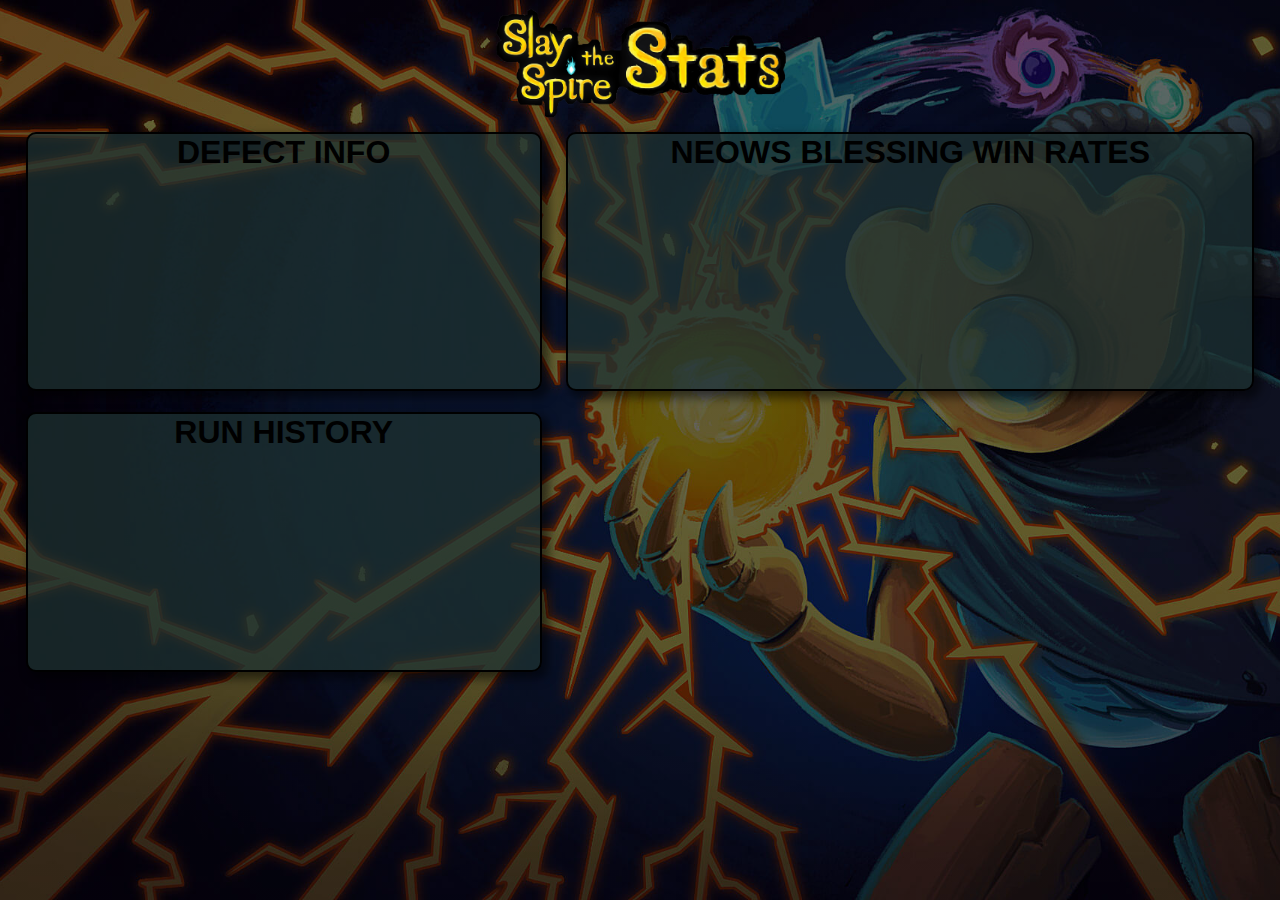
==== defect.html @ 84099cef "commit whole project to repo" ====
<!DOCTYPE html>
<html lang="en">
  <head>
    <link rel="icon" type="image/x-icon" href="media/favicon.ico">
    <meta charset="UTF-8">
    <meta name="viewport" content="width=device-width, initial-scale=1.0">
    <meta http-equiv="X-UA-Compatible" content="ie=edge">
    <title>Defect Stats</title>
    <link rel="stylesheet" href="styles/style.css">
  </head>
  <body>
    
      <div id="defect-bg" class="background">
        <div class="navbar">
          <a href="index.html">
            <img src="media/sts-stats-logo.png" class="logo" href="index.html">
          </a>
          <ul>
            <li><a  href="index.html">Home</a></li>
            <li id="i"><a  href="ironclad.html">Ironclad</a></li>
            <li id="s"><a  href="silent.html">Silent</a></li>
            <li id="d"><a  href="defect.html">Defect</a></li>
            <li id="w"><a  href="watcher.html">Watcher</a></li>
          </ul>
        </div>

        <div class="content">
          <div class="cbox" id="overall">
            <h1>DEFECT INFO</h1>
          </div>
          <div class="cbox" id="neow">
            <h1>NEOWS BLESSING WIN RATES</h1>
          </div>
          <div class="cbox" id="runs">
            <h1>RUN HISTORY</h1>
          </div>
        </div>

      </div>
      
  </body>
</html>
---- styles/style.css ----
/*-------All Elements-------*/
* {
    margin: 0;
    padding: 0;
    font-family: sans-serif;
}

/*-------Whole Page + Backgrounds-------*/
html, body {
    height: 100%;
    /*home background*/
    .background {
        width: 100%;
        height: 100vh;
        background-image: linear-gradient(rgba(0, 0, 0, 0.6), rgba(0, 0, 0, 0.6)), 
                          url(../media/sts-stats-background.jpg);
        background-size: cover;
        background-position: center;
    }
    /*character backgrounds*/
    & #ironclad-bg {
        background-image: linear-gradient(rgba(0, 0, 0, 0.6), rgba(0, 0, 0, 0.6)), 
                        url(../media/sts-ironclad-background.jpg);
    }
    & #silent-bg {
        background-image: linear-gradient(rgba(0, 0, 0, 0.6), rgba(0, 0, 0, 0.6)), 
                        url(../media/sts-silent-background.webp);
    }
    & #defect-bg {
        background-image: linear-gradient(rgba(0, 0, 0, 0.6), rgba(0, 0, 0, 0.6)), 
                        url(../media/sts-defect-background.jpg);
    }
    & #watcher-bg {
        background-image: linear-gradient(rgba(0, 0, 0, 0.6), rgba(0, 0, 0, 0.6)), 
                        url(../media/sts-watcher-background.jpg);
    }
}

/*-------Navbar-------*/
.navbar {
    width: 100%;
    display: flex;
    align-items: center;
    justify-content: center;
    /*main title logo*/
    & .logo {
        width: 300px;
        margin: 0.4em 4em;
    }
    /*navigation tabs*/
    & ul {
        display: none;
        margin: 0 35px;
        /*tab sizing/spacing*/
        & li {
            list-style: none;
            display: inline-block;
            margin: 0 20px;
            padding: 7px;
            border-radius: 5px;
            /*tab txt decoration*/
            & a {
                text-decoration: none;
                font-size: 1.9em;
                font-weight: bold;
                color: goldenrod;
                text-transform: uppercase;
                -webkit-text-stroke-color: black;
                -webkit-text-stroke-width: 2px;
            }
        }
        & #i > a {
            color: rgb(145, 6, 6);
        }
        & #s > a {
            color: rgb(12, 139, 12);
        }
        & #d > a {
            color: rgb(115, 158, 237);
        }
        & #w > a {
            color: rgb(130, 15, 130);
        }
        /*tab hover effect*/
        & li:hover {
            transition: 0.3s;
            background-color: rgb(30, 50, 50);
        }
    }
    /*run files input/upload*/
    & #file-input {
        display: none;
        & label, input {
            color: white;
        }
    }
}

/*-------Main Content Layout-------*/
.content {
    width: 96%;
    height: 60%;
    margin: 0 2%;
    display: grid;
    grid-template-columns: 3fr 4fr;
    grid-auto-rows: minmax(235px, auto); 
    column-gap: 2%;
    row-gap: 4%;
    /*home content boxes*/
    & .home-cbox {
        text-align: center;
        background-color: rgba(30, 50, 50, 0.75);
        border-radius: 10px;
        border: solid 2px goldenrod;
        box-shadow: 5px 5px 10px 2px rgba(0,0,0,.5);
    }
    /*character page content boxes*/
    & .cbox {
        text-align: center;
        background-color: rgba(30, 50, 50, 0.75);
        border-radius: 10px;
        border: solid 2px black;
        box-shadow: 5px 5px 10px 2px rgba(0,0,0,.5);
    }
    /*content box titles*/
    & .cbox-h {
        color: rgb(158,158,158);
        margin: 0.3em;
        display: inline-block;
        padding: 0 0.25em 0 0.25em;
        background-color: rgba(255, 255, 255, 0.15);
        border-radius: 5px;
        box-shadow: 5px 5px 10px 2px rgba(0,0,0,.3);
        cursor: default;
    }
    /*grid portion of content set for run history*/
    #runs-box {
        grid-column-start: 2;
        grid-column-end: 3;
        grid-row-start: 1;
        grid-row-end: 3;
    }
}

/*-------All Tables-------*/
/*remove all default table bordering*/
table, th, tr, td {
    border: none;
    border-collapse: collapse;
    border-spacing: 0;
}
/*rest of table styling*/
table {
    min-width: 540px;
    cursor: default;
    /*cell sizing*/
    & th, td {
        padding: 0.25em 1.5em 0.25em 1.5em;
    }
    /*table head*/
    & thead {
        box-sizing: border-box;
        border-bottom: 2px black solid;
    }
}

/*-------All Dialogs-------*/
dialog {
    outline: none;
    border-radius: 5px;
    border: 2px goldenrod solid;
}

/*-------No Bar Scrolling Divs-------*/
.scroller {
    overflow-y: scroll;
    scrollbar-width: none;
}
.scroller::-webkit-scrollbar {
    width: 0px;
    height: 0px;
}

/*-------Dropdown Menu Content-------*/
.dropdown-content {
    display: none;
    list-style: none;
}

/*-------Overall Info Box-------*/
#overall-box{
    display: flex;
    flex-direction: row;
    justify-content: space-between;
    /*char + wr containers*/
    & .char-wr-div {
        box-sizing: border-box;
            /* border: 1px solid black; */
        display: flex;
        flex-direction: column;
        justify-content: space-between;
        flex-shrink: 1;
        margin: 2em 1em 2em 1em;
        color: rgb(158,158,158);
        /*character imgs*/
        & img {
            box-sizing: border-box;
            /* border: 1px solid black; */
            margin: auto;
            max-width: 100%;
            height: auto;
        }
        & h1 {
            box-sizing: border-box;
            /* border: 1px solid black; */
        }
    }
    & #ironclad-wr {
        & img {
            margin: 0.7em 0;
        }
    }
    & #watcher-wr {
        & img {
            margin: 0.55em 0;
        }
    }
    & #silent-wr {
        & img {
            margin: 0.1em 0;
        }
    }
    /*wins/games dialog boxes*/
    & dialog {
        position: absolute;
        text-align: center;
        padding: 0.5em;
        color: rgb(158,158,158);
        background-color: rgb(28, 32, 32);
    }
}

/*-------Neow's Blessing Box-------*/
#neow-box {
    height: 260px;
    /*neow search input container*/
    & #neow-search {
        text-align: right;
        margin: 0.2em 1.5em;
        /*all inside search container*/
        & * {
            color: black;
            background-color: rgba(255, 255, 255, 0.15);
            font-size: 1.5em;
            border-radius: 5px;
            border: none;
            outline: none;
        }
        /*neow search user input*/
        & input {
            padding: 0 0.1em;
            box-shadow: 5px 5px 10px 2px rgba(0,0,0,.3);
        }
        & input::placeholder {
            color: rgb(0, 0, 0, 0.5);
        }
        & input:focus {
            background-color: rgb(255, 255, 255, 0.25);
        }
    }
    /*neow win rates table*/
    & #nw-table-div {
        margin: 0.5em auto;
        box-sizing: border-box;
        max-width: 540px;
        box-shadow: 5px 5px 10px 2px rgba(0,0,0,.3);
        /*neow table head*/
        & #nw-head th {
            padding: 0.25em 0.2em;
        }
        /*neow table body*/
        & #nw-body-div {
            max-height: 168px;
            border-radius: 5px;
            & tr {
                height: 42px;
                font-size: 1.1em;
            }
        }
    }
    /*neow cost table dialog boxes*/
    & #nw-cost-modal {
        position: absolute;
        & table {
            color: #1F2320;
            background-color: rgb(158,158,158);
            border-radius: 5px;
            & thead {
                background-color: rgb(139, 139, 139);
            }
            & tbody {
                & tr:nth-child(even) {
                    background-color: rgb(139, 139, 139);
                }
            }
            & tr {
                text-align: center;
            }
        }
    }
}

/*-------Run History Box-------*/
#runs-box {
    display: flex;
    flex-direction: column;
    align-items: center;
    height: 510px;
    max-width: 800px;
    background: rgba(30, 50, 50, 0.75);
    /*run history box header - title + filter buttons*/
    & #runs-header {
        width: 96%;
        display: flex;
        align-items: center;
        justify-content: space-between;
        /* run history box title */
        & #runs-h {
            margin: 0.3em 0.5em;
        }
        /* filter drop down menu */
        & .dropdown {
            display: block;
            position: relative;
            cursor: pointer;
            font-weight: bold;
            /* filter button */
            & #filter-btn {
                all: unset;
                box-sizing: border-box;
                display: inline-flex;
                align-items: center;
                height: 36px;
                margin: 0 1em;
                padding: 0 0.6em;
                color: rgb(158,158,158);
                background-color: rgba(255, 255, 255, 0.15);
                border-bottom: 1px solid transparent;
                border-radius: 5px;
                box-shadow: 5px 5px 10px 2px rgba(0,0,0,.3);
                & svg {
                    margin-right: 0.2em;
                }
            }
            /* filter dropdown content */
            & .dropdown-content {
                position: absolute;
                top: 37px;
                right: 0px;
                margin: 0 1em;
                min-width: 160px;
                z-index: 1;
                color: #1F2320;
                background-color: #9e9e9e;
                border-bottom-left-radius: 5px;
                border-bottom-right-radius: 5px;
                border-top-left-radius: 5px;
                box-shadow: 5px 5px 10px 0px rgba(0,0,0,.3);
                /* indv dropdown items */
                & .dropdown-item {
                    display: block;
                    padding: 0.3em 0.5em;
                    & .dropdown-exp-head {
                        display: flex;
                        justify-content: space-between;
                        align-items: center;
                        & * {
                            margin: 0 0.1em;
                            display: inline-block;
                        }
                    }
                    & .dropdown-exp-list {
                        list-style: none;
                        margin: 0.2em auto auto auto;
                        display: none;
                        text-align: left;
                        & .dropdown-exp-item {
                            margin: 0 0 0 0.5em;
                        }
                    }
                }
                & .dropdown-item:not(#dropdown-button):hover {
                    background-color: #8b8b8b;
                }
                & #dropdown-button {
                    cursor: default;
                    & #apply-btn {
                        color: #1F2320;
                        font-weight: bold;
                        cursor: pointer;
                        padding: 0.2em 0.4em;
                        border: 1px #1F2320 solid;
                        border-radius: 3px;
                    }
                    & #apply-btn:hover {
                        background-color: #d9d9d9;
                    }
                }
                .dropdown-item:first-child {
                    border-top-left-radius: 5px;
                }
                .dropdown-item:last-child {
                    border-bottom-left-radius: 5px;
                    border-bottom-right-radius: 5px;
                }
            }
        }
        /* dropdown hover effects */
        & .dropdown:hover {
            & #filter-btn {
            color: #1F2320;
            background-color: rgb(158,158,158);
            /* background-color: rgb(33, 28, 24, 0.6); */
            /* border-bottom: 1px solid #1F2320; */
            box-shadow: 5px -5px 10px 0px rgba(0,0,0,.3);
            border-bottom-left-radius: 0px;
            border-bottom-right-radius: 0px;
            }
            & .dropdown-content {
                display: block;
                min-width: 160px;
            }
        }
    }
    /*runs table head container*/
    & #runs-tbl-head-div {
        padding: 0 0.5em 0 0.5em;
        width: 96%;
        /* runs table head */
        & #runs-head {
            width: 100%;
            color: rgb(158, 158, 158);
            /* cells */
            & th, td {
                box-sizing: border-box;
                font-weight: bold;
                padding: auto;
                text-align: center;
                border-bottom: 1px solid rgb(158, 158, 158);
            }
            /* spacing the headings by sizing them */
            & tr {
                & th {
                    width: 152px;
                }
                & td:nth-child(2) {
                    width: 215px;
                }
                & td:nth-child(3) {
                    width: 108px;
                }
                & td:nth-child(4) {
                    width: 90px;
                }
                & td:nth-child(5) {
                    width: 95px;
                }
            }    
        }
    }
    /*runs table container*/
    & #runs-table-div {
        padding: 0 0.5em 0 0.5em;
        width: 96%;
        /*runs table*/
        & #runs {
            border-collapse: separate;
            border-spacing: 0 0.5em;
            color: rgb(158, 158, 158);
            & tr {
                height: 80px;
                font-weight: bold;
                font-size: 1.35em;
                box-shadow: 5px 5px 8px 2px rgba(0,0,0,.3);
                /*borders for rows using cells*/
                & td {
                    border-top: 3px solid rgba(15,15,15,0.5);
                    border-bottom: 3px solid rgba(15,15,15,0.5);
                }
                & th {
                    border-top: 3px solid rgba(15,15,15,0.5);
                    border-bottom: 3px solid rgba(15,15,15,0.5);
                    border-left: 3px solid rgba(15,15,15,0.5);
                }
                & td:nth-child(6) {
                    border-right: 3px solid rgba(15,15,15,0.5);
                }
                & td:nth-child(2) {
                    white-space: nowrap;
                }
                /*more info on run buttons*/
                & .run-btn {
                    font-size: 0.75em;
                    border-radius: 5px;
                    padding: 0 0.2em;
                }
                & .run-btn:hover {
                    background-color: rgb(33, 28, 24, 0.6);
                    transition: 0.3s;
                    box-shadow: 5px 5px 5px 2px rgba(0,0,0,.3);
                    cursor: pointer;
                }
            }
        }
    }
}
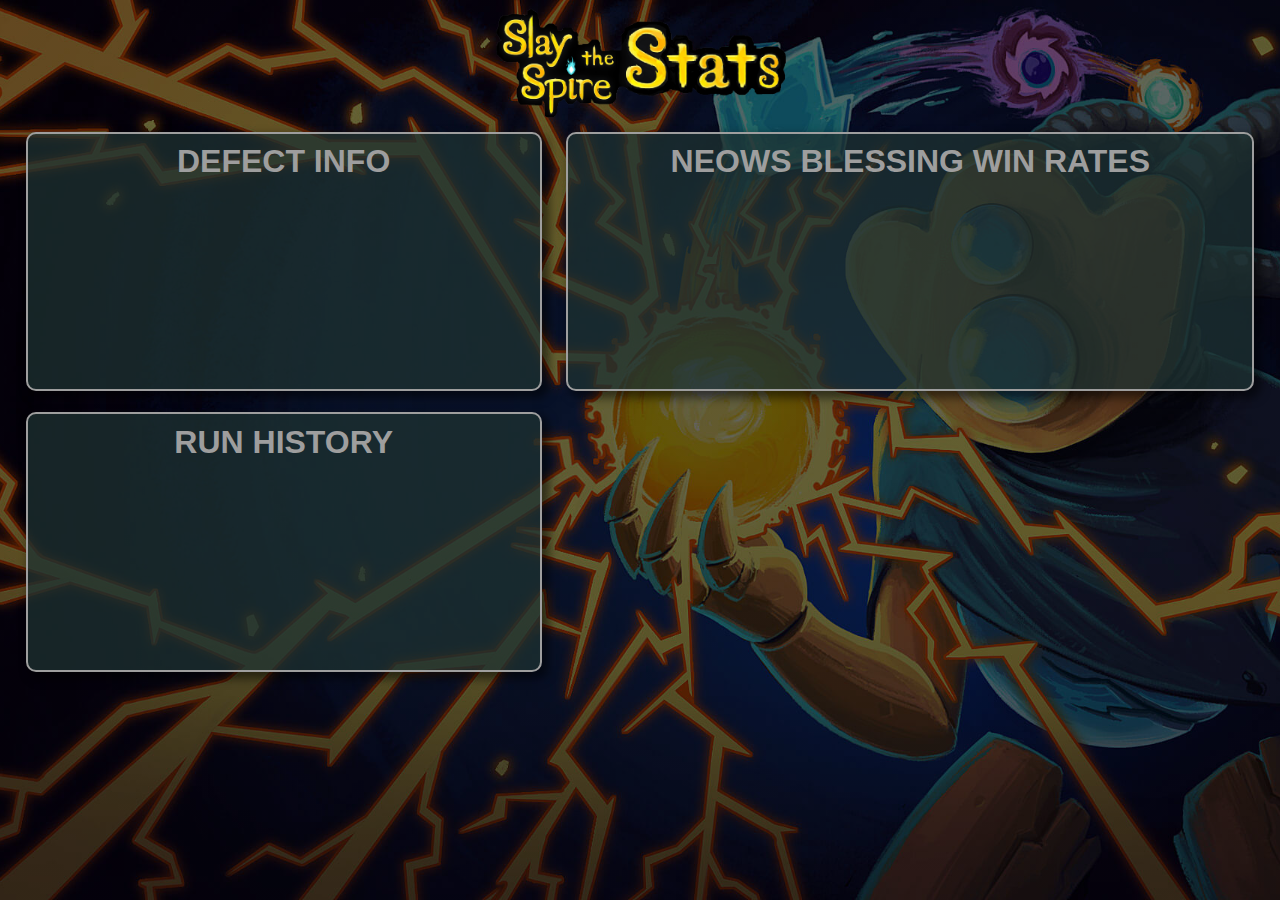
==== commit 5dd1ecae: "fix char page cbox colors" ====
--- a/defect.html
+++ b/defect.html
@@ -26,13 +26,13 @@
 
         <div class="content">
           <div class="cbox" id="overall">
-            <h1>DEFECT INFO</h1>
+            <h1 class="cbox-h">DEFECT INFO</h1>
           </div>
           <div class="cbox" id="neow">
-            <h1>NEOWS BLESSING WIN RATES</h1>
+            <h1 class="cbox-h">NEOWS BLESSING WIN RATES</h1>
           </div>
           <div class="cbox" id="runs">
-            <h1>RUN HISTORY</h1>
+            <h1 class="cbox-h">RUN HISTORY</h1>
           </div>
         </div>
 
--- a/styles/style.css
+++ b/styles/style.css
@@ -119,7 +119,7 @@
         text-align: center;
         background-color: rgba(30, 50, 50, 0.75);
         border-radius: 10px;
-        border: solid 2px black;
+        border: solid 2px rgb(158,158,158);
         box-shadow: 5px 5px 10px 2px rgba(0,0,0,.5);
     }
     /*content box titles*/
@@ -128,9 +128,9 @@
         margin: 0.3em;
         display: inline-block;
         padding: 0 0.25em 0 0.25em;
-        background-color: rgba(255, 255, 255, 0.15);
+        /* background-color: rgba(255, 255, 255, 0.15);
         border-radius: 5px;
-        box-shadow: 5px 5px 10px 2px rgba(0,0,0,.3);
+        box-shadow: 5px 5px 10px 2px rgba(0,0,0,.3); */
         cursor: default;
     }
     /*grid portion of content set for run history*/
